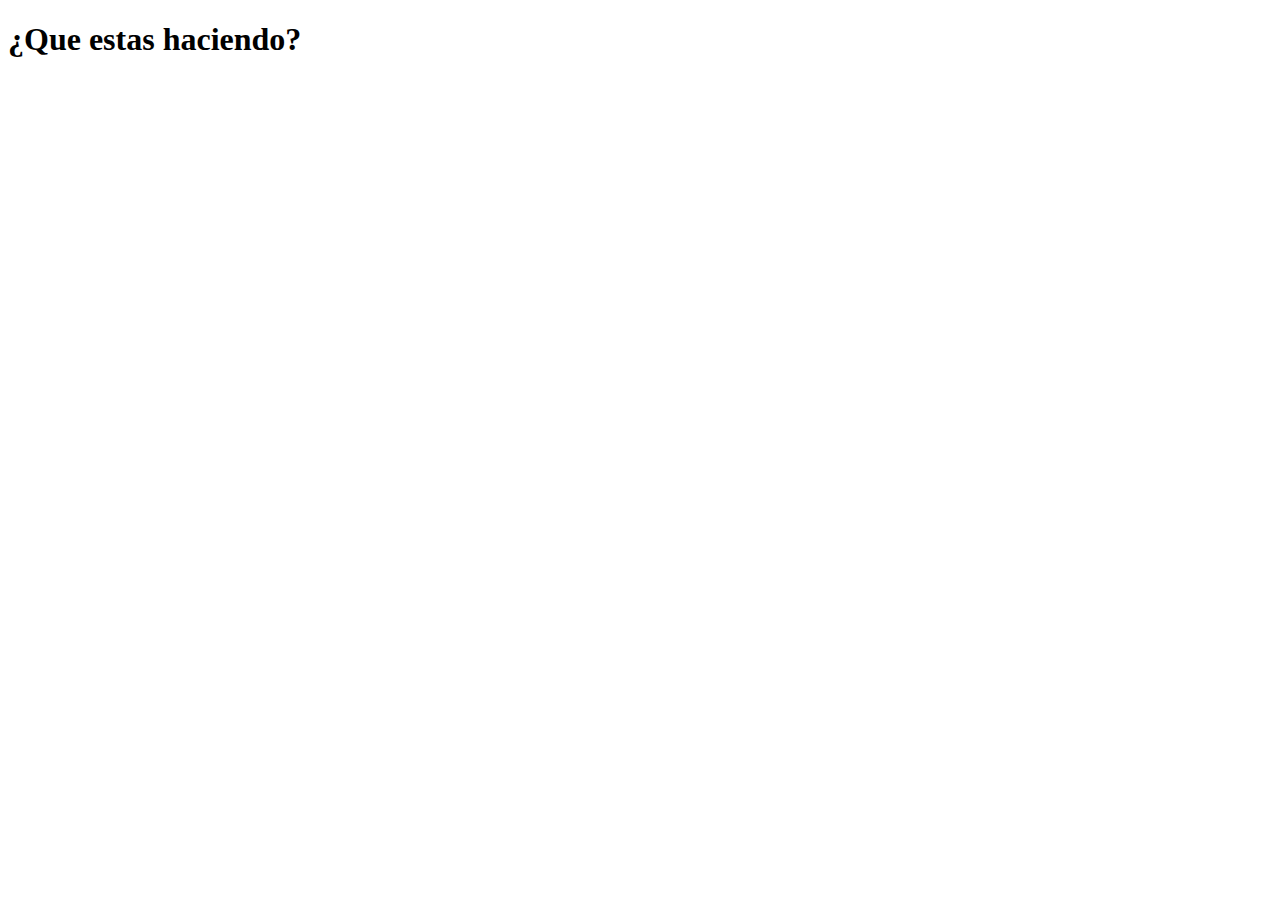
==== ejercicioOcho/index.html @ 911d3bee "Subo las tareas hechas hasta el dia de hoy" ====
<!DOCTYPE html>
<html lang="en">
<head>
    <meta charset="UTF-8">
    <meta http-equiv="X-UA-Compatible" content="IE=edge">
    <meta name="viewport" content="width=device-width, initial-scale=1.0">
    <title>¿Que haces?</title>
</head>
<body>
    <h1>¿Que estas haciendo?</h1>
    <script src="main.js"></script>
</body>
</html>
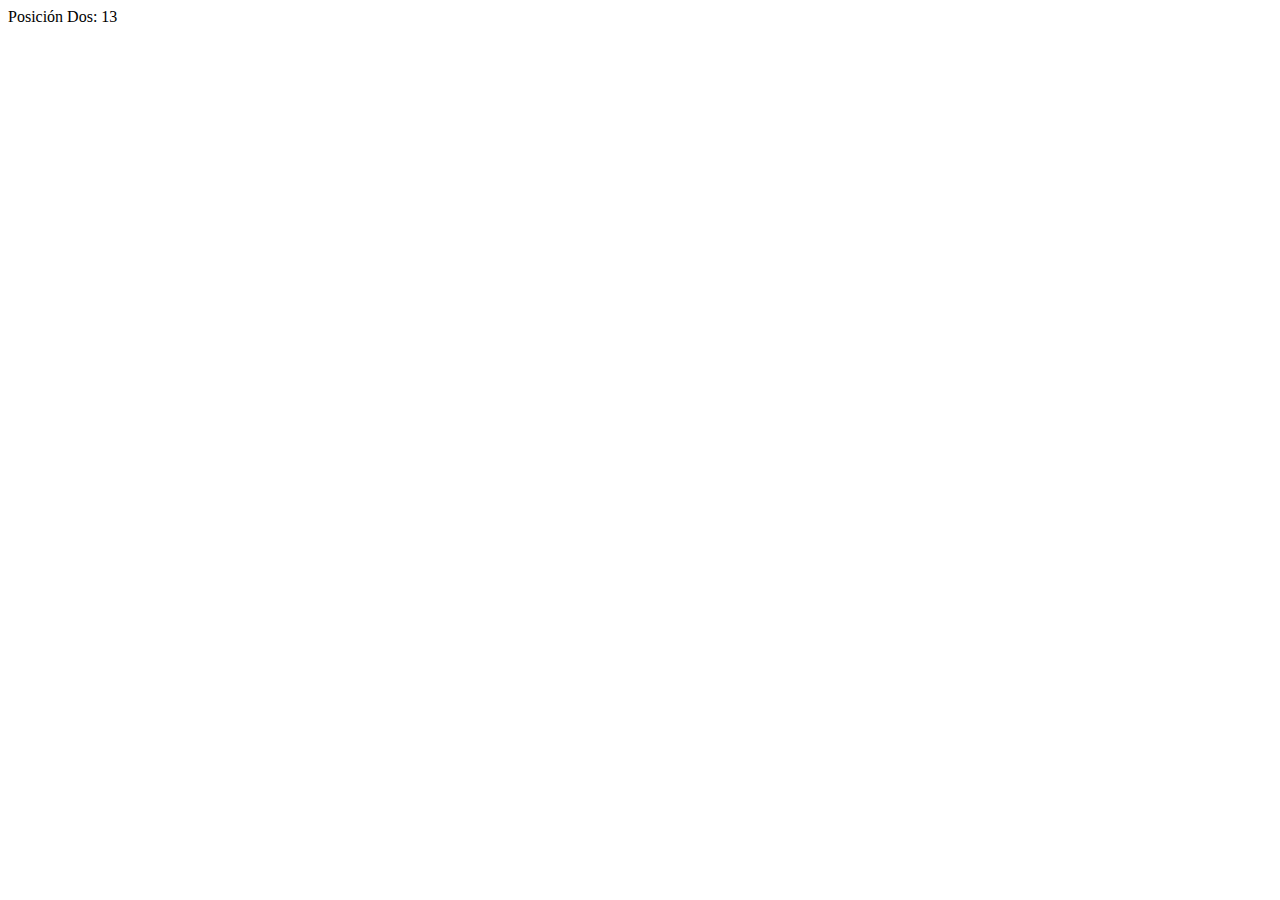
==== commit cfa639ea: "correcion de nombre de carpetas" ====
--- a/ejercicioOcho/index.html
+++ b/ejercicioOcho/index.html
@@ -4,10 +4,9 @@
     <meta charset="UTF-8">
     <meta http-equiv="X-UA-Compatible" content="IE=edge">
     <meta name="viewport" content="width=device-width, initial-scale=1.0">
-    <title>¿Que haces?</title>
+    <title>Calculadora de matrices cuadradas</title>
 </head>
 <body>
-    <h1>¿Que estas haciendo?</h1>
     <script src="main.js"></script>
 </body>
 </html>